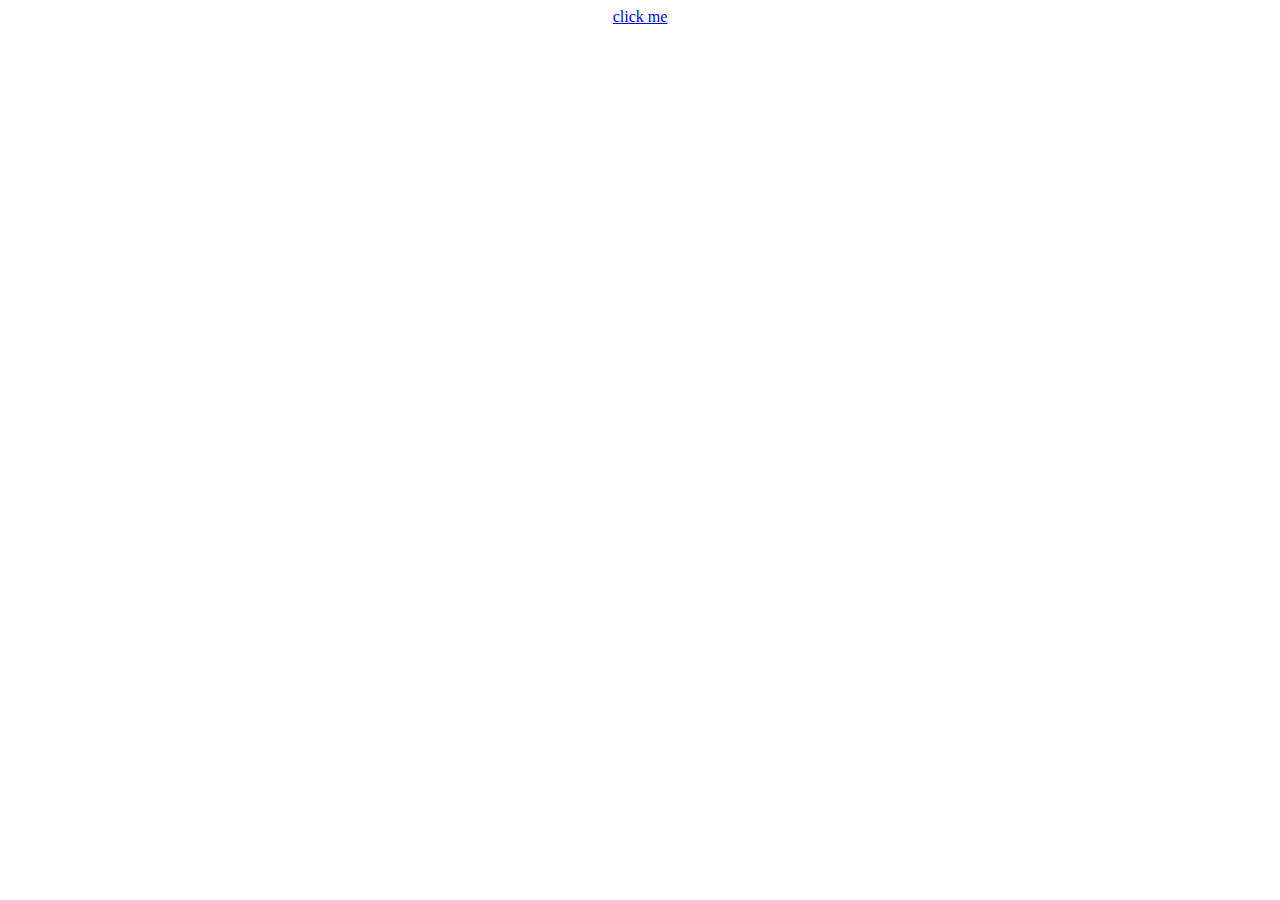
==== index.html @ f3e6d02b "hii" ====
<!DOCTYPE html>
<html lang="en">
<head>
    <meta charset="UTF-8">
    <meta name="viewport" content="width=device-width, initial-scale=1.0">
    <title>Document</title>
</head>
<body>
    <a href="chinnu.html"> <center>click me</a></center>
</body>
</html>
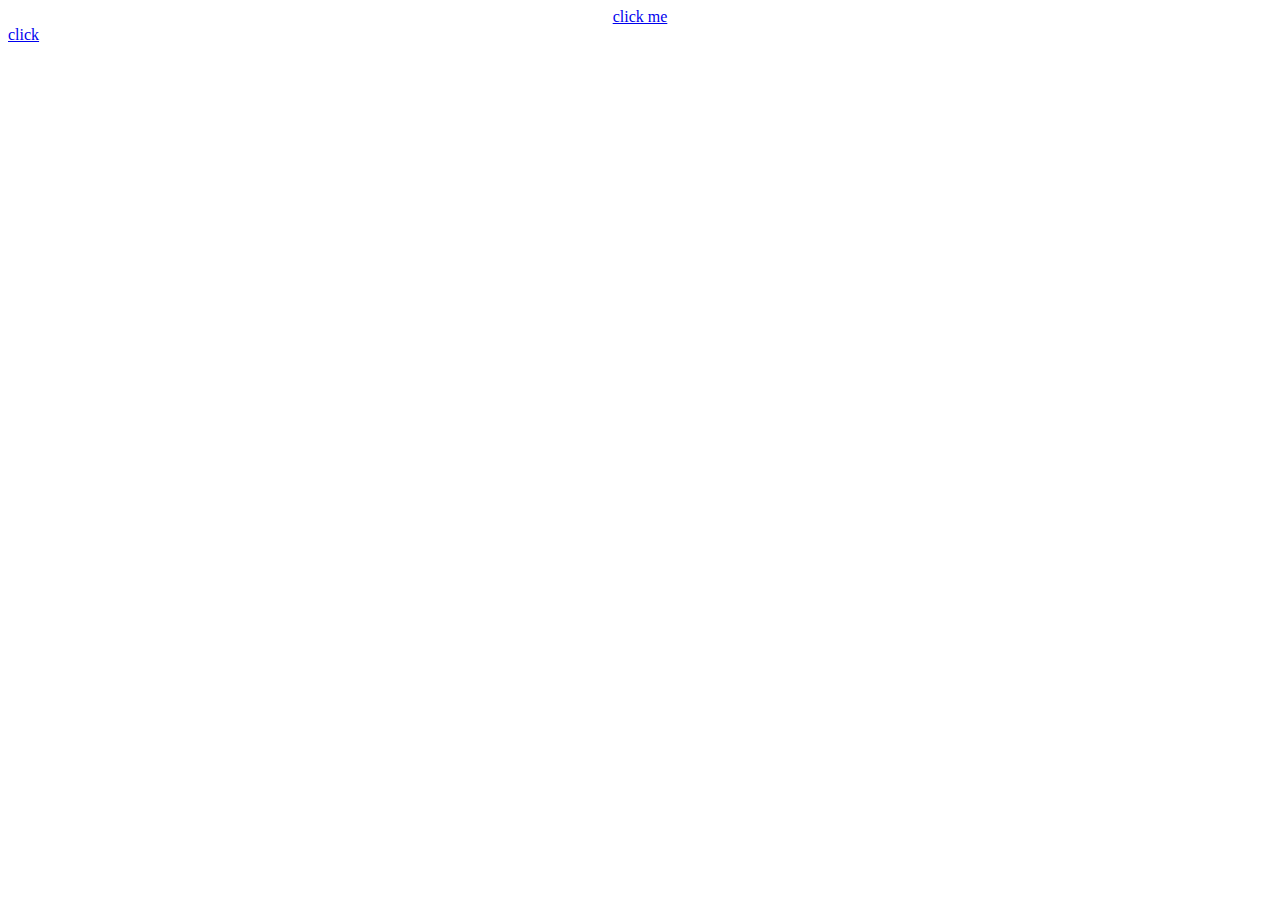
==== commit 1a2c4b01: "hii" ====
--- a/index.html
+++ b/index.html
@@ -7,5 +7,6 @@
 </head>
 <body>
     <a href="chinnu.html"> <center>click me</a></center>
+    <a href="chinnu.html">click</a>
 </body>
 </html>